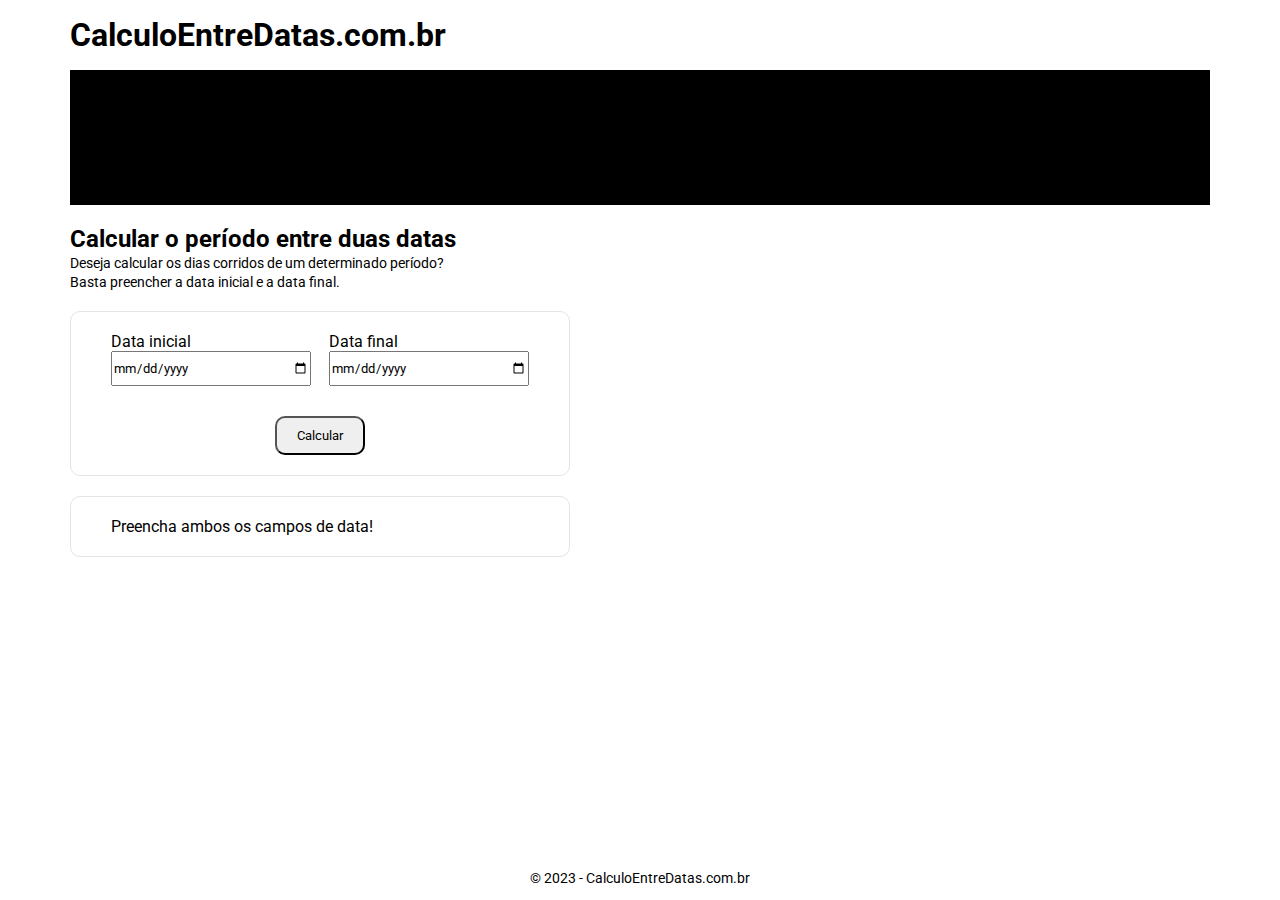
==== index.html @ bfb7d4c3 "Primeiro commit" ====
<!DOCTYPE html>
<html lang="pt-br">
<head>
    <meta charset="UTF-8">
    <meta name="viewport" content="width=device-width, initial-scale=1.0">
    <meta name="description" content="Calcular o período entre duas datas">
    <meta name="keywords" content="calcular, calculo, periodo, datas, data, inicial, final">
    <meta name="author" content="CalculoEntreDatas.com.br">
    <meta name="robots" content="index, follow">
    <link rel="canonical" href="CalculoEntreDatas.com.br">
    <link rel="stylesheet" href="./assets/css/index.css" type="text/css">
    <script src="./assets/js/script.js"></script>
    <title>Calcular o período entre duas datas</title>
</head>
<body>
    <div id="container-principal">
        <header>
            <h1>CalculoEntreDatas.com.br</h1>
        </header>
        <div id="area-google-adsense">
            ...
        </div>
        <main>
            <h2>Calcular o período entre duas datas</h2>
            <span>Deseja calcular os dias corridos de um determinado período?<br>Basta preencher a data inicial e a data final.</span>
            <div id="area-calcular-periodo">
                <form>
                    <div id="area-inputs">
                        <div>
                            <label for="dataInicial">Data inicial</label><br>
                            <input type="date" id="dataInicial">
                        </div>
                        <div>
                            <label for="dataFinal">Data final</label><br>
                            <input type="date" id="dataFinal">
                        </div>
                    </div>
                    <input type="button" value="Calcular" onclick="pegarDatas()">
                </form>
            </div>
            <div id="area-calcular-periodo-resultado">
                <p>Preencha ambos os campos de data!</p>
            </div>
        </main>
    </div>
    <footer>
        <span>&copy; 2023 - CalculoEntreDatas.com.br</span>
    </footer>
</body>
</html>
---- assets/css/index.css ----
@import url('https://fonts.googleapis.com/css2?family=Roboto:wght@400;700&display=swap');

* {
    margin: 0px;
    padding: 0px;
    box-sizing: border-box;
    font-family: 'Roboto', sans-serif;
}

#container-principal {
    max-width: 1140px;
    margin: auto;
}

header {
    height: calc(10vh - 20px);
    display: flex;
    align-items: center;
}

#area-google-adsense {
    height: 15vh;
    background-color: #000000;
    margin-bottom: 20px;
}

main {
    height: 70vh;
}

span {
    font-size: 14px;
}

#area-calcular-periodo {
    margin-top: 20px;
    padding: 20px 40px;
    border: 1px solid #e4e4e4;
    border-radius: 10px;
    max-width: 500px;
}

#area-calcular-periodo-resultado {
    margin-top: 20px;
    padding: 20px 40px;
    border: 1px solid #e4e4e4;
    border-radius: 10px;
    max-width: 500px;
}

#area-inputs {
    display: flex;
    align-items: center;
    justify-content: space-between;
    margin-bottom: 30px;
}

input[type="date"] {
    width: 200px;
    height: 35px;
}

input[type="button"] {
    display: block;
    margin: auto;
    padding: 10px 20px;
    border-radius: 10px;
}

input[type="button"]:hover {
    cursor: pointer;
    background-color: #dddddd;
}

footer {
    height: 5vh;
    display: flex;
    align-items: center;
    justify-content: center;
}

@media (max-width: 1160px) {
    body {
        margin-left: 10px;
        margin-right: 10px;
    }
}

@media (max-width: 535px) {
    #area-inputs {
        display: flex;
        align-items: center;
        justify-content: space-between;
        flex-direction: column;
        margin-bottom: 30px;
        gap: 20px;
    }

    footer {
        margin-top: 50px;
    }
}

@media (max-width: 420px) {
    h1 {
        font-size: 22px;
    }

    main h2 {
        font-size: 14px;
    }

    main span {
        font-size: 12px;
    }
}
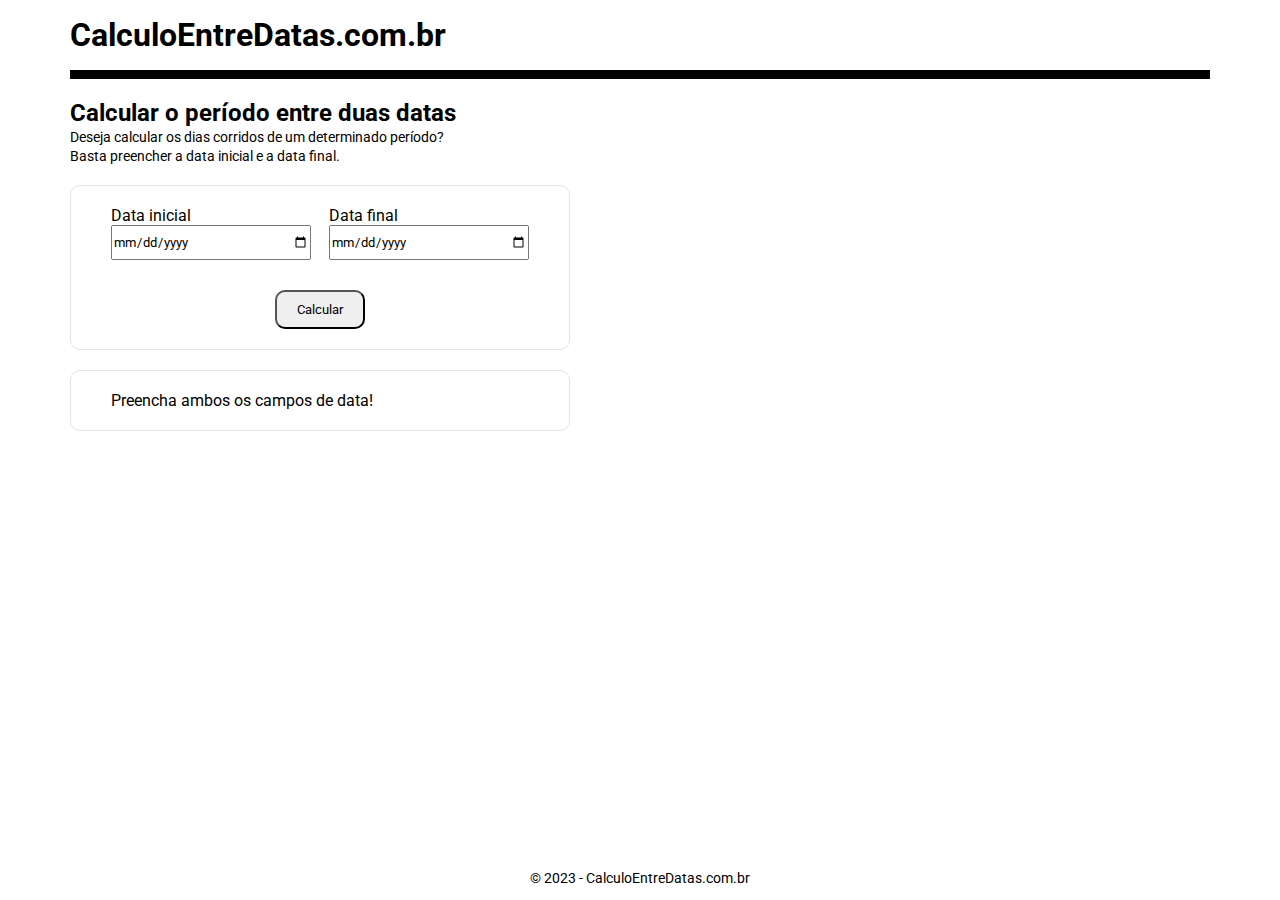
==== commit 375c39ac: "Adicionando o Google Adsense" ====
--- a/index.html
+++ b/index.html
@@ -9,6 +9,7 @@
     <meta name="robots" content="index, follow">
     <link rel="canonical" href="CalculoEntreDatas.com.br">
     <link rel="stylesheet" href="./assets/css/index.css" type="text/css">
+    <script async src="https://pagead2.googlesyndication.com/pagead/js/adsbygoogle.js?client=ca-pub-8784552846541729"crossorigin="anonymous"></script>
     <script src="./assets/js/script.js"></script>
     <title>Calcular o período entre duas datas</title>
 </head>
@@ -17,9 +18,7 @@
         <header>
             <h1>CalculoEntreDatas.com.br</h1>
         </header>
-        <div id="area-google-adsense">
-            ...
-        </div>
+        <div id="area-google-adsense"></div>
         <main>
             <h2>Calcular o período entre duas datas</h2>
             <span>Deseja calcular os dias corridos de um determinado período?<br>Basta preencher a data inicial e a data final.</span>
--- a/assets/css/index.css
+++ b/assets/css/index.css
@@ -19,13 +19,13 @@
 }
 
 #area-google-adsense {
-    height: 15vh;
+    height: 1vh;
     background-color: #000000;
     margin-bottom: 20px;
 }
 
 main {
-    height: 70vh;
+    height: 84vh;
 }
 
 span {
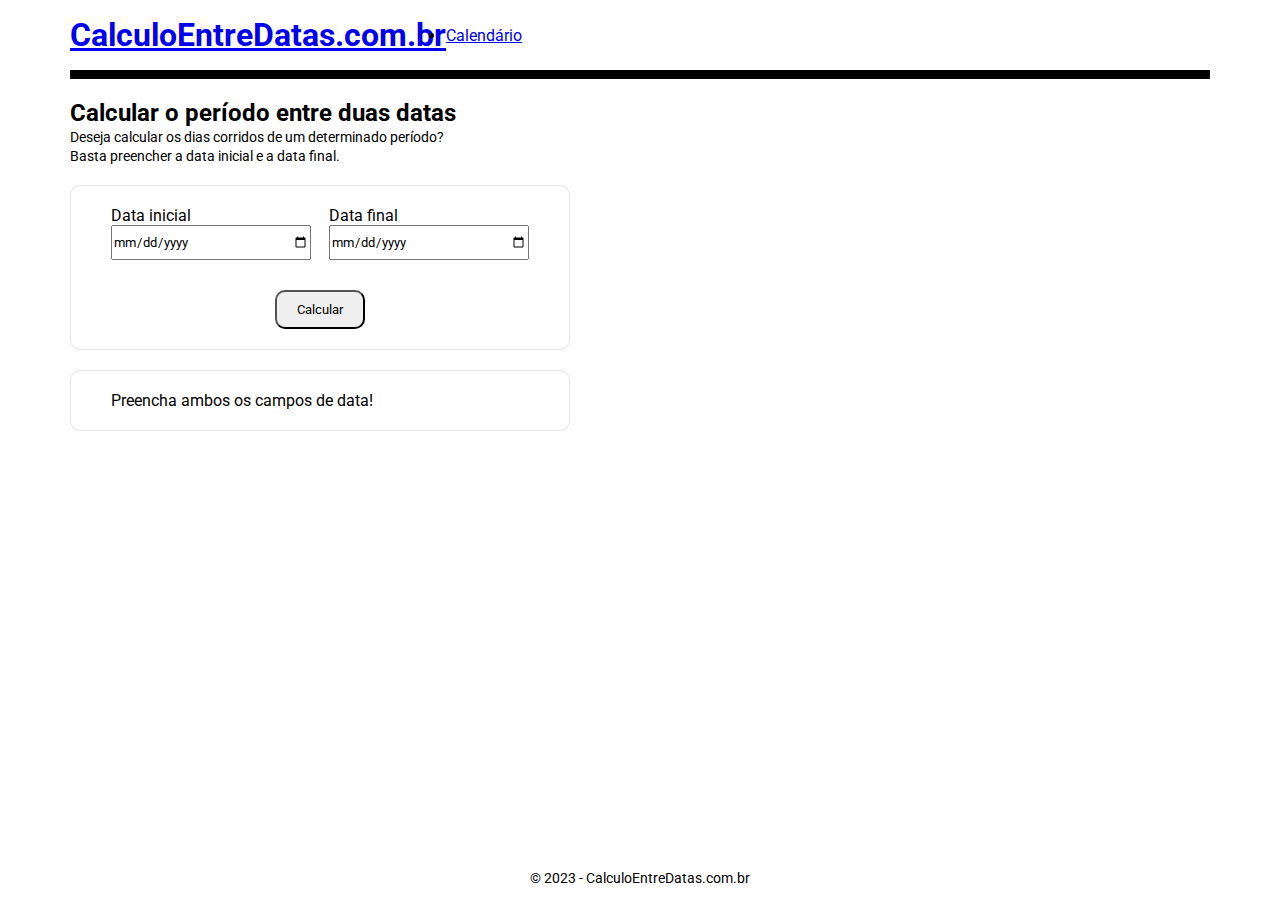
==== commit 30f3b7d6: "Adicionando a página "Calendário"" ====
--- a/index.html
+++ b/index.html
@@ -16,7 +16,12 @@
 <body>
     <div id="container-principal">
         <header>
-            <h1>CalculoEntreDatas.com.br</h1>
+            <h1><a href="./index.html">CalculoEntreDatas.com.br</a></h1>
+            <nav>
+                <ul>
+                    <li><a href="./pagina/calendario.html">Calendário</a></li>
+                </ul>
+            </nav>
         </header>
         <div id="area-google-adsense"></div>
         <main>
--- a/assets/css/index.css
+++ b/assets/css/index.css
@@ -95,10 +95,6 @@
         margin-bottom: 30px;
         gap: 20px;
     }
-
-    footer {
-        margin-top: 50px;
-    }
 }
 
 @media (max-width: 420px) {
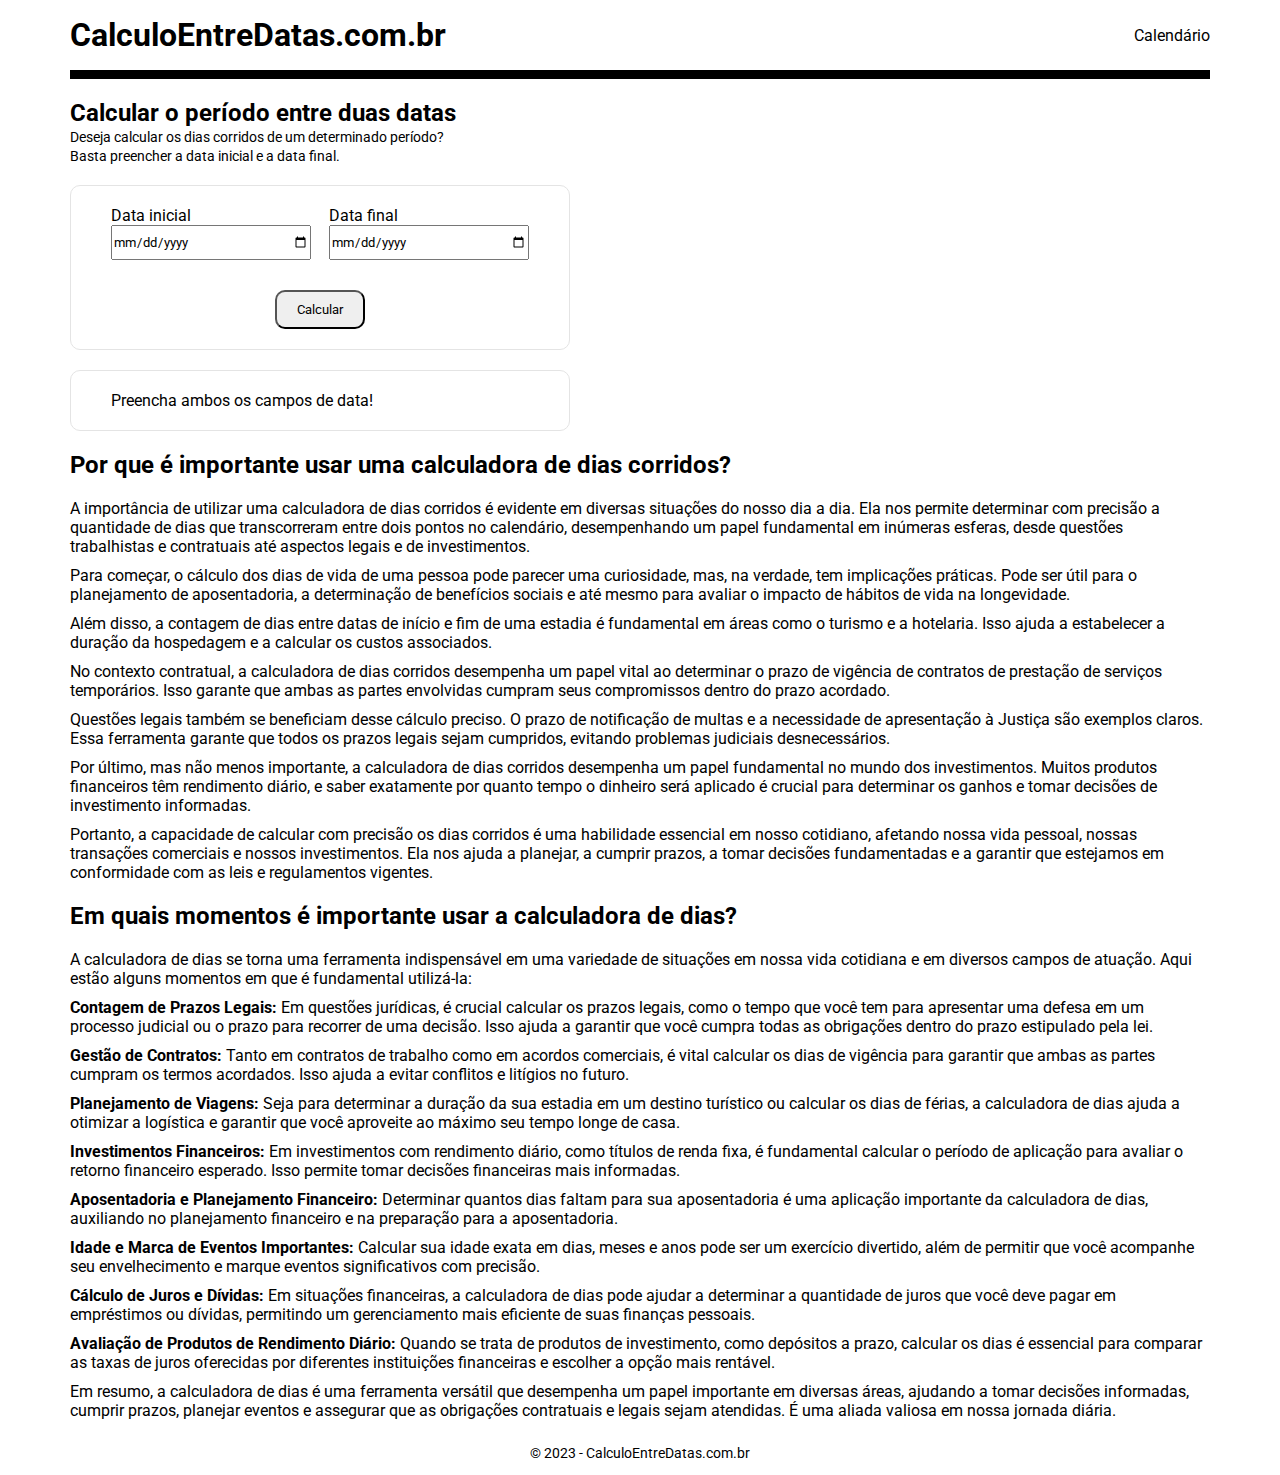
==== commit 69a4f451: "Adicionando mais conteúdo a página "Index"" ====
--- a/index.html
+++ b/index.html
@@ -45,6 +45,29 @@
             <div id="area-calcular-periodo-resultado">
                 <p>Preencha ambos os campos de data!</p>
             </div>
+            <div id="area-textos">
+                <h2>Por que é importante usar uma calculadora de dias corridos?</h2>
+                <p>A importância de utilizar uma calculadora de dias corridos é evidente em diversas situações do nosso dia a dia. Ela nos permite determinar com precisão a quantidade de dias que transcorreram entre dois pontos no calendário, desempenhando um papel fundamental em inúmeras esferas, desde questões trabalhistas e contratuais até aspectos legais e de investimentos.</p>
+                <p>Para começar, o cálculo dos dias de vida de uma pessoa pode parecer uma curiosidade, mas, na verdade, tem implicações práticas. Pode ser útil para o planejamento de aposentadoria, a determinação de benefícios sociais e até mesmo para avaliar o impacto de hábitos de vida na longevidade.</p>
+                <p>Além disso, a contagem de dias entre datas de início e fim de uma estadia é fundamental em áreas como o turismo e a hotelaria. Isso ajuda a estabelecer a duração da hospedagem e a calcular os custos associados.</p>
+                <p>No contexto contratual, a calculadora de dias corridos desempenha um papel vital ao determinar o prazo de vigência de contratos de prestação de serviços temporários. Isso garante que ambas as partes envolvidas cumpram seus compromissos dentro do prazo acordado.</p>
+                <p>Questões legais também se beneficiam desse cálculo preciso. O prazo de notificação de multas e a necessidade de apresentação à Justiça são exemplos claros. Essa ferramenta garante que todos os prazos legais sejam cumpridos, evitando problemas judiciais desnecessários.</p>
+                <p>Por último, mas não menos importante, a calculadora de dias corridos desempenha um papel fundamental no mundo dos investimentos. Muitos produtos financeiros têm rendimento diário, e saber exatamente por quanto tempo o dinheiro será aplicado é crucial para determinar os ganhos e tomar decisões de investimento informadas.</p>
+                <p>Portanto, a capacidade de calcular com precisão os dias corridos é uma habilidade essencial em nosso cotidiano, afetando nossa vida pessoal, nossas transações comerciais e nossos investimentos. Ela nos ajuda a planejar, a cumprir prazos, a tomar decisões fundamentadas e a garantir que estejamos em conformidade com as leis e regulamentos vigentes.</p>
+                <h2>Em quais momentos é importante usar a calculadora de dias?</h2>
+                <p>A calculadora de dias se torna uma ferramenta indispensável em uma variedade de situações em nossa vida cotidiana e em diversos campos de atuação. Aqui estão alguns momentos em que é fundamental utilizá-la:</p>
+                <ul>
+                    <li><strong>Contagem de Prazos Legais:</strong> Em questões jurídicas, é crucial calcular os prazos legais, como o tempo que você tem para apresentar uma defesa em um processo judicial ou o prazo para recorrer de uma decisão. Isso ajuda a garantir que você cumpra todas as obrigações dentro do prazo estipulado pela lei.</li>
+                    <li><strong>Gestão de Contratos:</strong> Tanto em contratos de trabalho como em acordos comerciais, é vital calcular os dias de vigência para garantir que ambas as partes cumpram os termos acordados. Isso ajuda a evitar conflitos e litígios no futuro.</li>
+                    <li><strong>Planejamento de Viagens:</strong> Seja para determinar a duração da sua estadia em um destino turístico ou calcular os dias de férias, a calculadora de dias ajuda a otimizar a logística e garantir que você aproveite ao máximo seu tempo longe de casa.</li>
+                    <li><strong>Investimentos Financeiros:</strong> Em investimentos com rendimento diário, como títulos de renda fixa, é fundamental calcular o período de aplicação para avaliar o retorno financeiro esperado. Isso permite tomar decisões financeiras mais informadas.</li>
+                    <li><strong>Aposentadoria e Planejamento Financeiro:</strong> Determinar quantos dias faltam para sua aposentadoria é uma aplicação importante da calculadora de dias, auxiliando no planejamento financeiro e na preparação para a aposentadoria.</li>
+                    <li><strong>Idade e Marca de Eventos Importantes:</strong> Calcular sua idade exata em dias, meses e anos pode ser um exercício divertido, além de permitir que você acompanhe seu envelhecimento e marque eventos significativos com precisão.</li>
+                    <li><strong>Cálculo de Juros e Dívidas:</strong> Em situações financeiras, a calculadora de dias pode ajudar a determinar a quantidade de juros que você deve pagar em empréstimos ou dívidas, permitindo um gerenciamento mais eficiente de suas finanças pessoais.</li>
+                    <li><strong>Avaliação de Produtos de Rendimento Diário:</strong> Quando se trata de produtos de investimento, como depósitos a prazo, calcular os dias é essencial para comparar as taxas de juros oferecidas por diferentes instituições financeiras e escolher a opção mais rentável.</li>
+                </ul>
+                <p>Em resumo, a calculadora de dias é uma ferramenta versátil que desempenha um papel importante em diversas áreas, ajudando a tomar decisões informadas, cumprir prazos, planejar eventos e assegurar que as obrigações contratuais e legais sejam atendidas. É uma aliada valiosa em nossa jornada diária.</p>
+            </div>
         </main>
     </div>
     <footer>
--- a/assets/css/index.css
+++ b/assets/css/index.css
@@ -16,6 +16,21 @@
     height: calc(10vh - 20px);
     display: flex;
     align-items: center;
+    justify-content: space-between;
+}
+
+li {
+    display: block;
+}
+
+li a,
+header h1 a {
+    text-decoration: none;
+    color: #000000;
+}
+
+li a:hover {
+    text-decoration: underline;
 }
 
 #area-google-adsense {
@@ -24,9 +39,9 @@
     margin-bottom: 20px;
 }
 
-main {
+/*main {
     height: 84vh;
-}
+}*/
 
 span {
     font-size: 14px;
@@ -72,6 +87,19 @@
     background-color: #dddddd;
 }
 
+#area-textos h2 {
+    margin-top: 20px;
+    margin-bottom: 20px;
+}
+
+#area-textos p {
+    margin-bottom: 10px;
+}
+
+main li {
+    margin-bottom: 10px;
+}
+
 footer {
     height: 5vh;
     display: flex;
@@ -95,18 +123,22 @@
         margin-bottom: 30px;
         gap: 20px;
     }
+
+    header {
+        flex-direction: column;
+    }
+
+    h1 {
+        font-size: 22px;
+    }
 }
 
 @media (max-width: 420px) {
-    h1 {
-        font-size: 22px;
-    }
-
     main h2 {
         font-size: 14px;
     }
 
-    main span {
+    main span, p, li {
         font-size: 12px;
     }
 }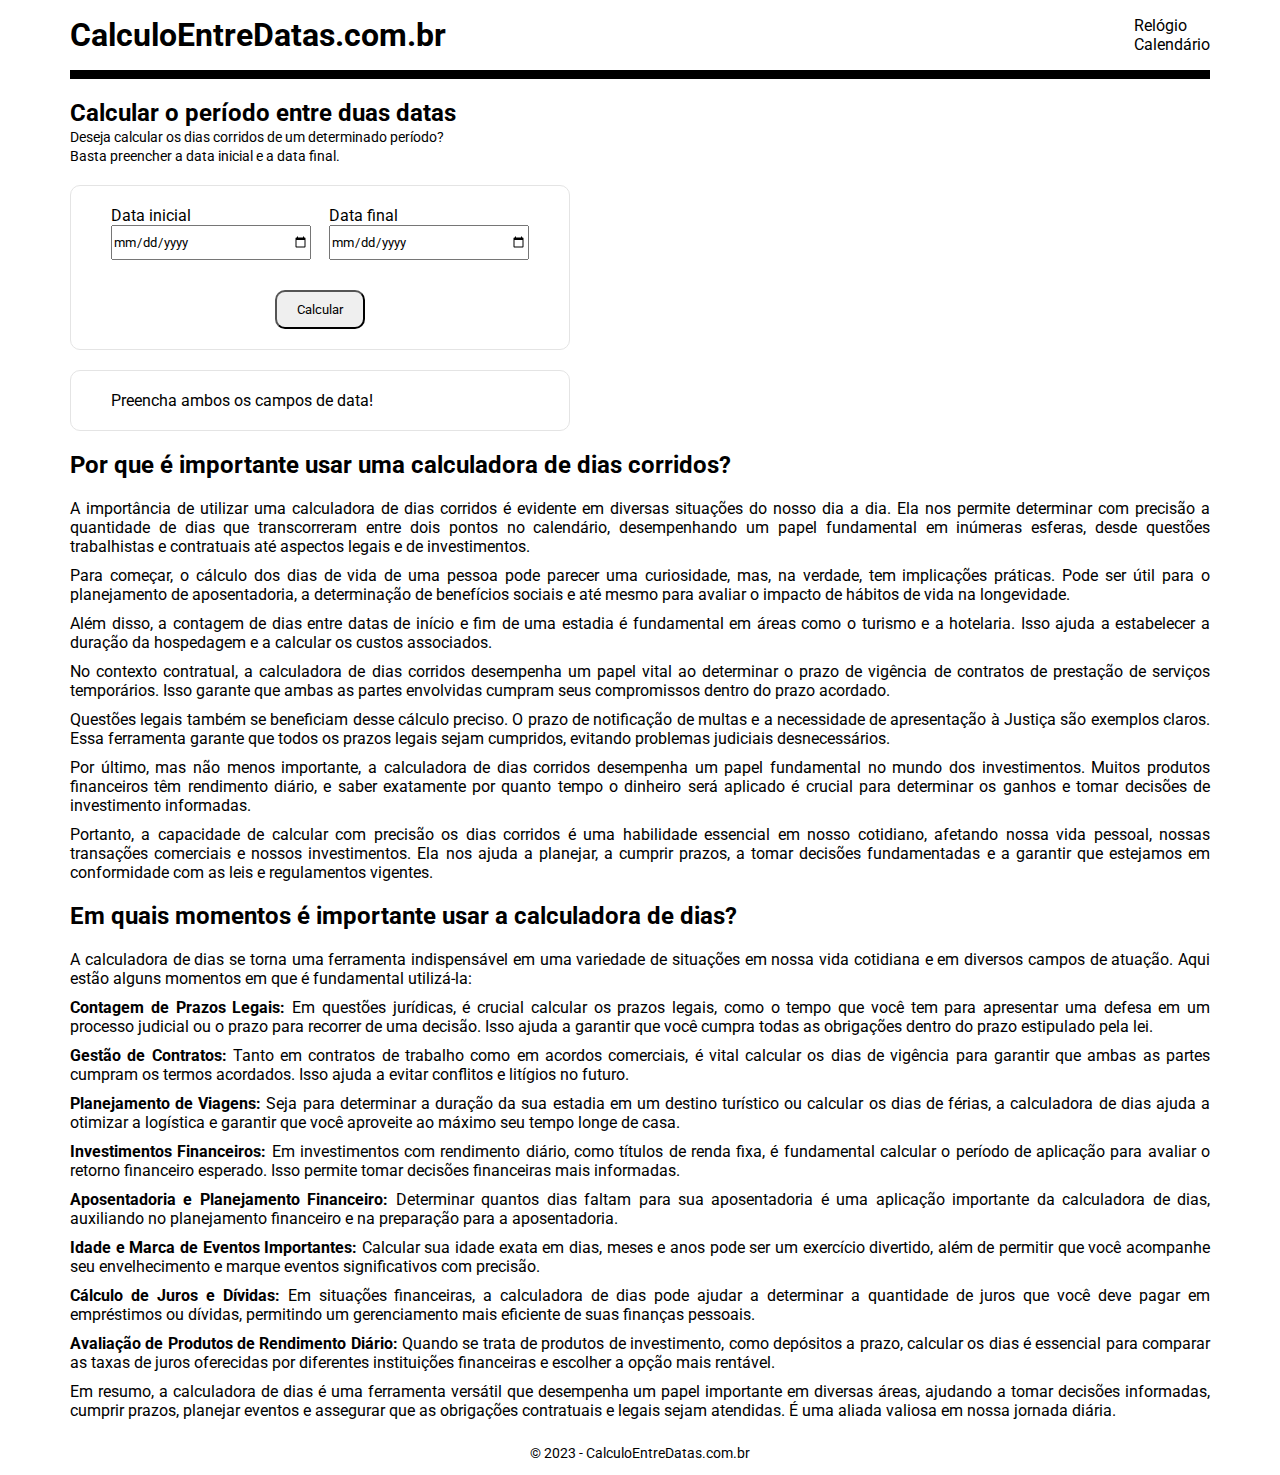
==== commit cac9c487: "Ajustando o relógio" ====
--- a/index.html
+++ b/index.html
@@ -19,6 +19,7 @@
             <h1><a href="./index.html">CalculoEntreDatas.com.br</a></h1>
             <nav>
                 <ul>
+                    <li><a href="./pagina/relogio.html">Relógio</a></li>
                     <li><a href="./pagina/calendario.html">Calendário</a></li>
                 </ul>
             </nav>
--- a/assets/css/index.css
+++ b/assets/css/index.css
@@ -96,6 +96,11 @@
     margin-bottom: 10px;
 }
 
+#area-textos p,
+#area-textos li {
+    text-align: justify;
+}
+
 main li {
     margin-bottom: 10px;
 }
